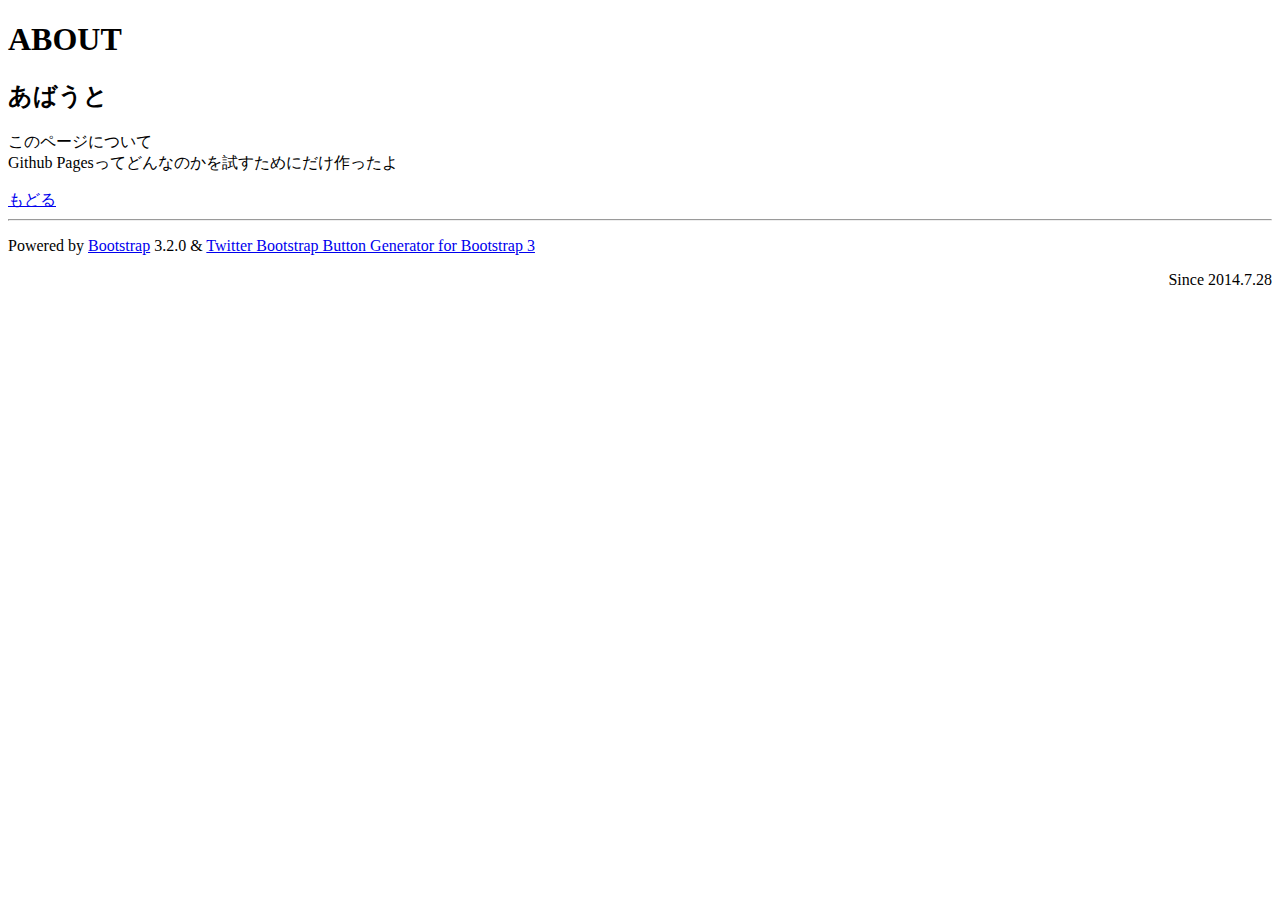
==== about/index.html @ f9178641 "初版" ====
<!DOCTYPE html>
<html>
  <head>
    <meta charset='utf-8'>
    <!-- <meta http-equiv="X-UA-Compatible" content="chrome=1"> -->
    <link rel="stylesheet" type="text/css" href="css/bootstrap.min.css" />
    <!--
    <<link rel="stylesheet" type="text/css" href="stylesheets/stylesheet.css" media="screen" />
    link rel="stylesheet" type="text/css" href="stylesheets/pygment_trac.css" media="screen" />
    <link rel="stylesheet" type="text/css" href="stylesheets/print.css" media="print" /> 
    -->
    <style type="text/css">
    <!--
    div#right {  
    text-align: right;  
    }  
    //-->
    </style>
    <link rel="shortcut icon" href="http://github.com/favicon.ico">
    <title>ABOUT - uhfx.github.io by uhfx</title>
  </head>

  <body>

    <header>
      <div class="container">
        <!--
        <h1>uhfx.github.io</h1>
        -->
        <h1>ABOUT</h1>
        <h2>あばうと</h2>
        <p>このページについて<br>
        Github Pagesってどんなのかを試すためにだけ作ったよ</p>
        <a href="javascript:history.back()" class="btn btn-default btn-primary btn-lg"><span class="glyphicon glyphicon-arrow-left"></span> もどる</a>
      	<!-- Horizontal Rule -->
      	<hr>
      	<p>Powered by <a href="http://getbootstrap.com/" target="_blank">Bootstrap</a> 3.2.0 &amp; <a href="http://www.plugolabs.com/twitter-bootstrap-button-generator-3/" target="_blank">Twitter Bootstrap Button Generator for Bootstrap 3</a></p>
        <div id="right">Since 2014.7.28</div>
      </div>
    </header>

<!--

    <div class="container">
      <section id="main_content">
        <h1>
<a name="uhfxgithubio" class="anchor" href="#uhfxgithubio"><span class="octicon octicon-link"></span></a>uhfx.github.io</h1>

<p>うぇぶぺーじ</p>
      </section>
    </div>

    -->
  </body>
</html>
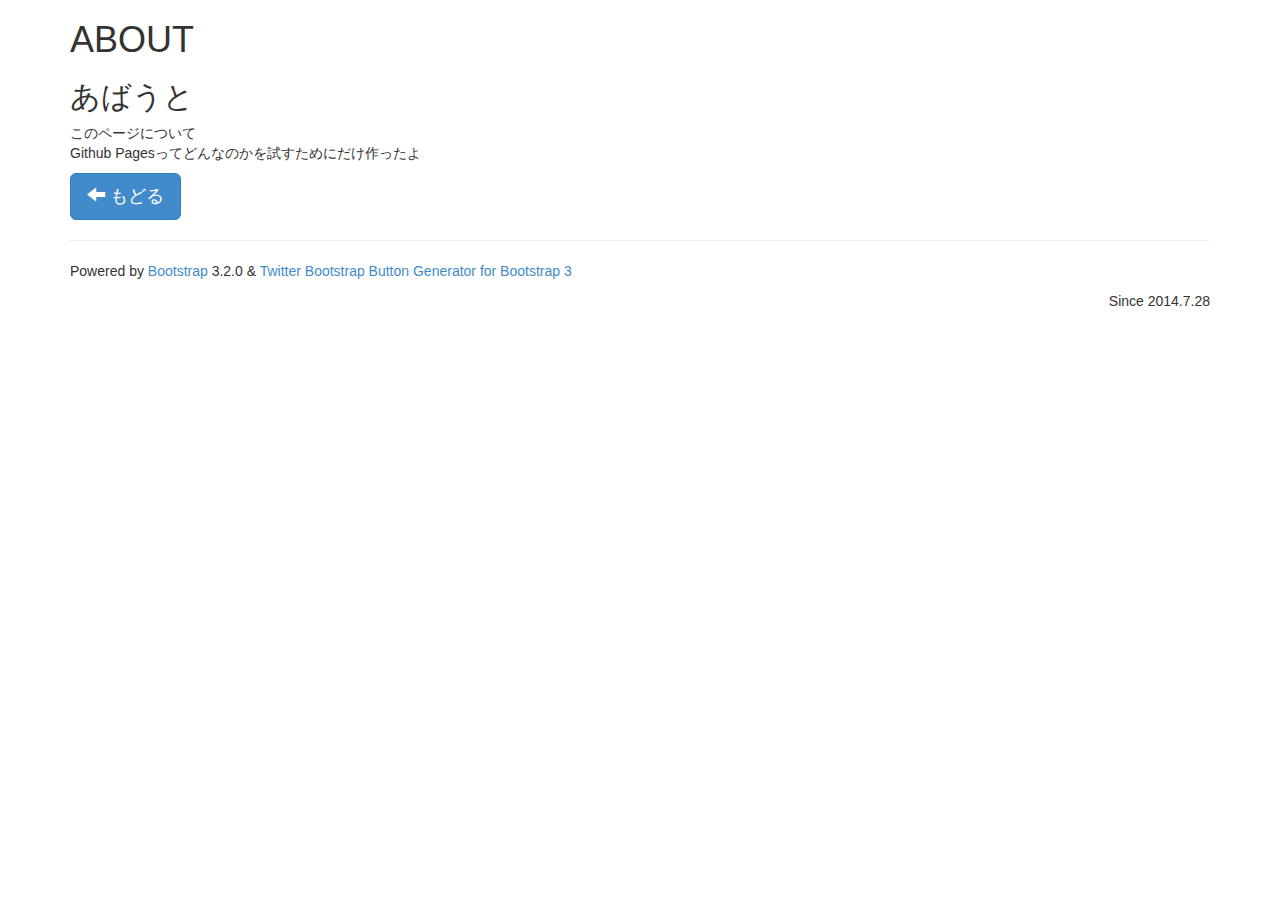
==== commit 39148c66: "cssリンク修正" ====
--- a/about/index.html
+++ b/about/index.html
@@ -3,11 +3,11 @@
   <head>
     <meta charset='utf-8'>
     <!-- <meta http-equiv="X-UA-Compatible" content="chrome=1"> -->
-    <link rel="stylesheet" type="text/css" href="css/bootstrap.min.css" />
+    <link rel="stylesheet" type="text/css" href="/css/bootstrap.min.css" />
     <!--
-    <<link rel="stylesheet" type="text/css" href="stylesheets/stylesheet.css" media="screen" />
-    link rel="stylesheet" type="text/css" href="stylesheets/pygment_trac.css" media="screen" />
-    <link rel="stylesheet" type="text/css" href="stylesheets/print.css" media="print" /> 
+    <<link rel="stylesheet" type="text/css" href="/stylesheets/stylesheet.css" media="screen" />
+    link rel="stylesheet" type="text/css" href="/stylesheets/pygment_trac.css" media="screen" />
+    <link rel="stylesheet" type="text/css" href="/stylesheets/print.css" media="print" /> 
     -->
     <style type="text/css">
     <!--
--- a/stylesheets/stylesheet.css
+++ b/stylesheets/stylesheet.css
@@ -0,0 +1,247 @@
+body {
+  margin: 0;
+  padding: 0;
+  background: #151515 url("../images/bkg.png") 0 0;
+  color: #eaeaea;
+  font: 16px;
+  line-height: 1.5;
+  font-family: Monaco, "Bitstream Vera Sans Mono", "Lucida Console", Terminal, monospace;
+}
+
+/* General & 'Reset' Stuff */
+
+.container {
+  width: 90%;
+  max-width: 600px;
+  margin: 0 auto;
+}
+
+section {
+  display: block;
+  margin: 0 0 20px 0;
+}
+
+h1, h2, h3, h4, h5, h6 {
+  margin: 0 0 20px;
+}
+
+li {
+  line-height: 1.4 ;
+}
+
+/* Header, <header>
+   header   - container
+   h1       - project name
+   h2       - project description
+*/
+
+header {
+  background: rgba(0, 0, 0, 0.1);
+  width: 100%;
+  border-bottom: 1px dashed #b5e853;
+  padding: 20px 0;
+  margin: 0 0 40px 0;
+}
+
+header h1 {
+  font-size: 30px;
+  line-height: 1.5;
+  margin: 0 0 0 -40px;
+  font-weight: bold;
+  font-family: Monaco, "Bitstream Vera Sans Mono", "Lucida Console", Terminal, monospace;
+  color: #b5e853;
+  text-shadow: 0 1px 1px rgba(0, 0, 0, 0.1),
+               0 0 5px rgba(181, 232, 83, 0.1),
+               0 0 10px rgba(181, 232, 83, 0.1);
+  letter-spacing: -1px;
+  -webkit-font-smoothing: antialiased;
+}
+
+header h1:before {
+  content: "./ ";
+  font-size: 24px;
+}
+
+header h2 {
+  font-size: 18px;
+  font-weight: 300;
+  color: #666;
+}
+
+#downloads .btn {
+  display: inline-block;
+  text-align: center;
+  margin: 0;
+}
+
+/* Main Content
+*/
+
+#main_content {
+  width: 100%;
+  -webkit-font-smoothing: antialiased;
+}
+section img {
+  max-width: 100%
+}
+
+h1, h2, h3, h4, h5, h6 {
+  font-weight: normal;
+  font-family: Monaco, "Bitstream Vera Sans Mono", "Lucida Console", Terminal, monospace;
+  color: #b5e853;
+  letter-spacing: -0.03em;
+  text-shadow: 0 1px 1px rgba(0, 0, 0, 0.1),
+               0 0 5px rgba(181, 232, 83, 0.1),
+               0 0 10px rgba(181, 232, 83, 0.1);
+}
+
+#main_content h1 {
+  font-size: 30px;
+}
+
+#main_content h2 {
+  font-size: 24px;
+}
+
+#main_content h3 {
+  font-size: 18px;
+}
+
+#main_content h4 {
+  font-size: 14px;
+}
+
+#main_content h5 {
+  font-size: 12px;
+  text-transform: uppercase;
+  margin: 0 0 5px 0;
+}
+
+#main_content h6 {
+  font-size: 12px;
+  text-transform: uppercase;
+  color: #999;
+  margin: 0 0 5px 0;
+}
+
+dt {
+  font-style: italic;
+  font-weight: bold;
+}
+
+ul li {
+  list-style: none;
+}
+
+ul li:before {
+  content: ">>";
+  font-family: Monaco, "Bitstream Vera Sans Mono", "Lucida Console", Terminal, monospace;
+  font-size: 13px;
+  color: #b5e853;
+  margin-left: -37px;
+  margin-right: 21px;
+  line-height: 16px;
+}
+
+blockquote {
+  color: #aaa;
+  padding-left: 10px;
+  border-left: 1px dotted #666;
+}
+
+pre {
+  background: rgba(0, 0, 0, 0.9);
+  border: 1px solid rgba(255, 255, 255, 0.15);
+  padding: 10px;
+  font-size: 14px;
+  color: #b5e853;
+  border-radius: 2px;
+  -moz-border-radius: 2px;
+  -webkit-border-radius: 2px;
+  text-wrap: normal;
+  overflow: auto;
+  overflow-y: hidden;
+}
+
+table {
+  width: 100%;
+  margin: 0 0 20px 0;
+}
+
+th {
+  text-align: left;
+  border-bottom: 1px dashed #b5e853;
+  padding: 5px 10px;
+}
+
+td {
+  padding: 5px 10px;
+}
+
+hr {
+  height: 0;
+  border: 0;
+  border-bottom: 1px dashed #b5e853;
+  color: #b5e853;
+}
+
+/* Buttons
+*/
+
+.btn {
+  display: inline-block;
+  background: -webkit-linear-gradient(top, rgba(40, 40, 40, 0.3), rgba(35, 35, 35, 0.3) 50%, rgba(10, 10, 10, 0.3) 50%, rgba(0, 0, 0, 0.3));
+  padding: 8px 18px;
+  border-radius: 50px;
+  border: 2px solid rgba(0, 0, 0, 0.7);
+  border-bottom: 2px solid rgba(0, 0, 0, 0.7);
+  border-top: 2px solid rgba(0, 0, 0, 1);
+  color: rgba(255, 255, 255, 0.8);
+  font-family: Helvetica, Arial, sans-serif;
+  font-weight: bold;
+  font-size: 13px;
+  text-decoration: none;
+  text-shadow: 0 -1px 0 rgba(0, 0, 0, 0.75);
+  box-shadow: inset 0 1px 0 rgba(255, 255, 255, 0.05);
+}
+
+.btn:hover {
+  background: -webkit-linear-gradient(top, rgba(40, 40, 40, 0.6), rgba(35, 35, 35, 0.6) 50%, rgba(10, 10, 10, 0.8) 50%, rgba(0, 0, 0, 0.8));
+}
+
+.btn .icon {
+  display: inline-block;
+  width: 16px;
+  height: 16px;
+  margin: 1px 8px 0 0;
+  float: left;
+}
+
+.btn-github .icon {
+  opacity: 0.6;
+  background: url("../images/blacktocat.png") 0 0 no-repeat;
+}
+
+/* Links
+   a, a:hover, a:visited
+*/
+
+a {
+  color: #63c0f5;
+  text-shadow: 0 0 5px rgba(104, 182, 255, 0.5);
+}
+
+/* Clearfix */
+
+.cf:before, .cf:after {
+  content:"";
+  display:table;
+}
+
+.cf:after {
+  clear:both;
+}
+
+.cf {
+  zoom:1;
+}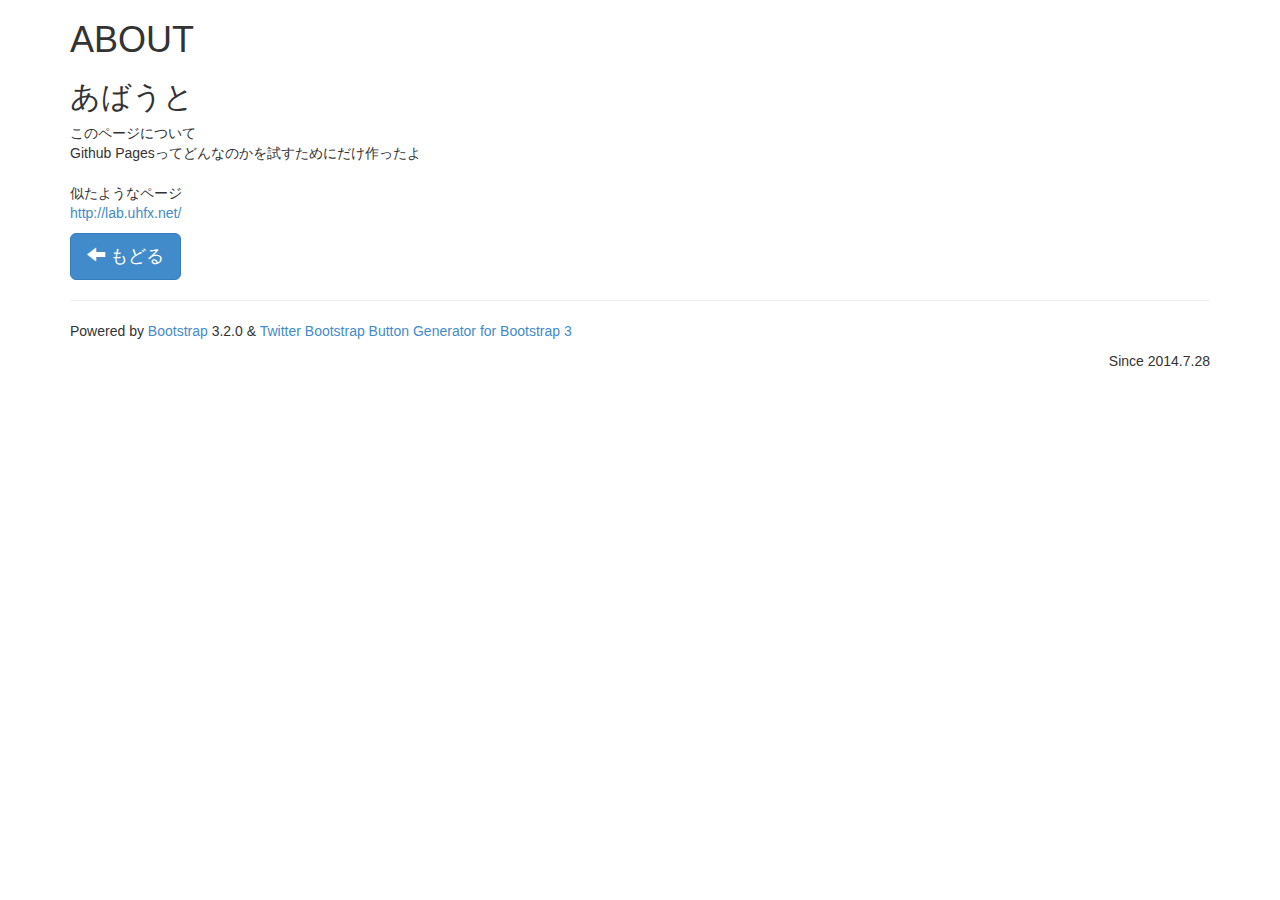
==== commit 357cc6c8: "add lab.uhfx.net" ====
--- a/about/index.html
+++ b/about/index.html
@@ -30,7 +30,9 @@
         <h1>ABOUT</h1>
         <h2>あばうと</h2>
         <p>このページについて<br>
-        Github Pagesってどんなのかを試すためにだけ作ったよ</p>
+        Github Pagesってどんなのかを試すためにだけ作ったよ<br><br>
+        似たようなページ<br>
+        <a href="http://lab.uhfx.net/ target="_blank">http://lab.uhfx.net/</a></p>
         <a href="javascript:history.back()" class="btn btn-default btn-primary btn-lg"><span class="glyphicon glyphicon-arrow-left"></span> もどる</a>
       	<!-- Horizontal Rule -->
       	<hr>
